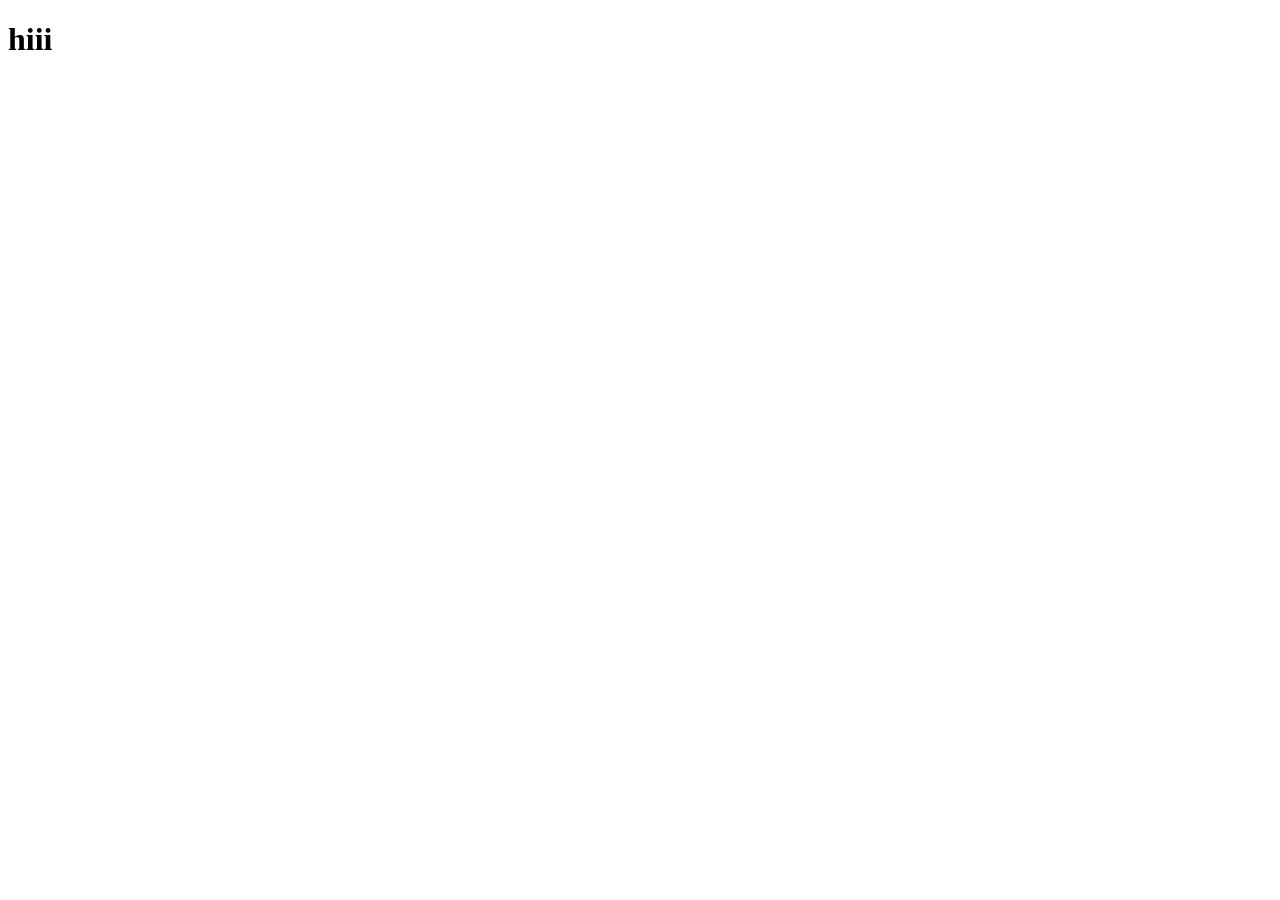
==== index.html @ 68145287 "crate new project" ====
<!DOCTYPE html>
<html lang="en">
<head>
    <meta charset="UTF-8">
    <meta name="viewport" content="width=<device-width>, initial-scale=1.0">
    <title>Document</title>
</head>
<body>
    <h1>hiii</h1>
    
</body>
</html>
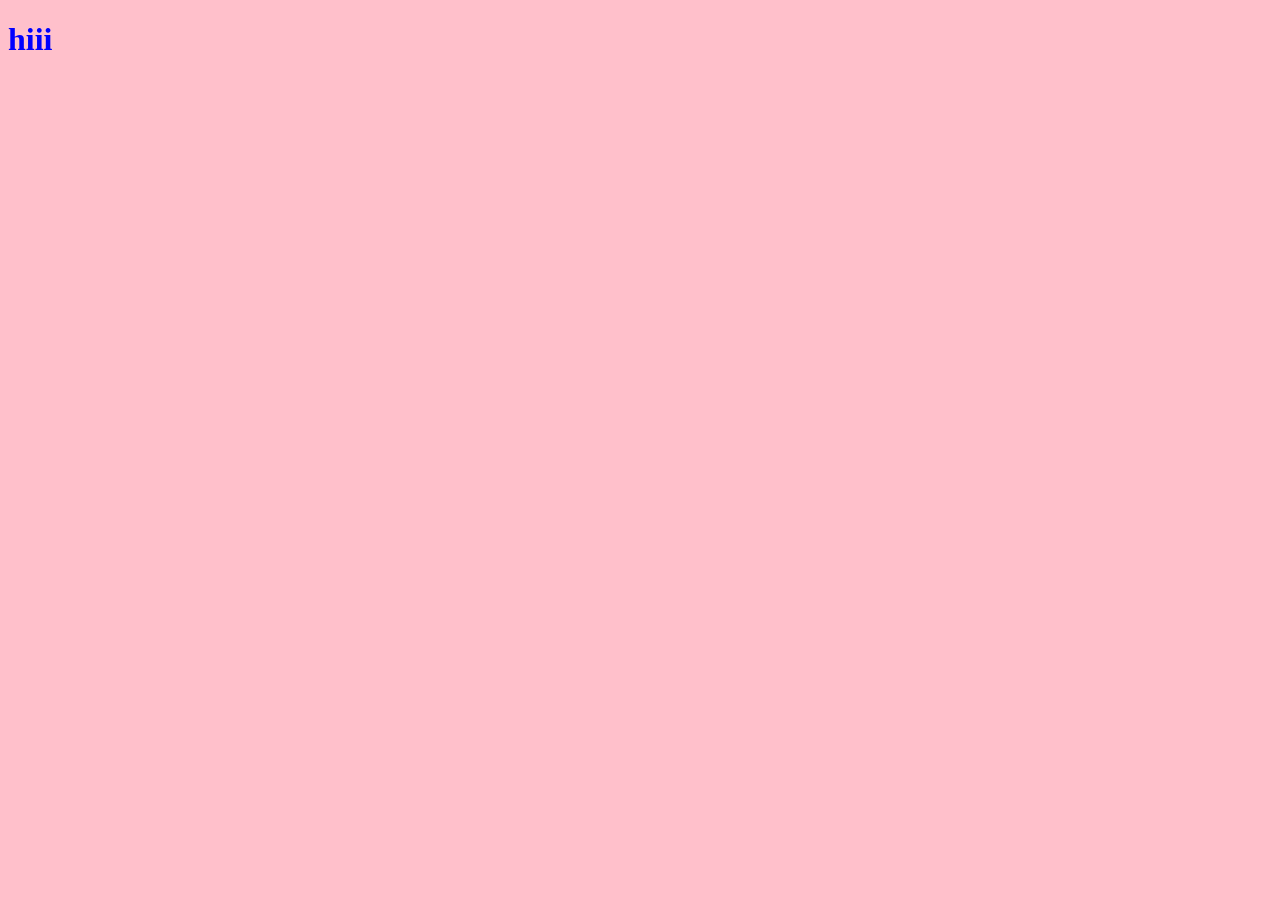
==== commit d1ed2e8a: "chane color new project" ====
--- a/index.html
+++ b/index.html
@@ -2,6 +2,7 @@
 <html lang="en">
 <head>
     <meta charset="UTF-8">
+    <link rel="stylesheet" href="style.css">
     <meta name="viewport" content="width=<device-width>, initial-scale=1.0">
     <title>Document</title>
 </head>
--- a/style.css
+++ b/style.css
@@ -0,0 +1,4 @@
+body{
+    color: blue;
+    background-color: pink;
+}
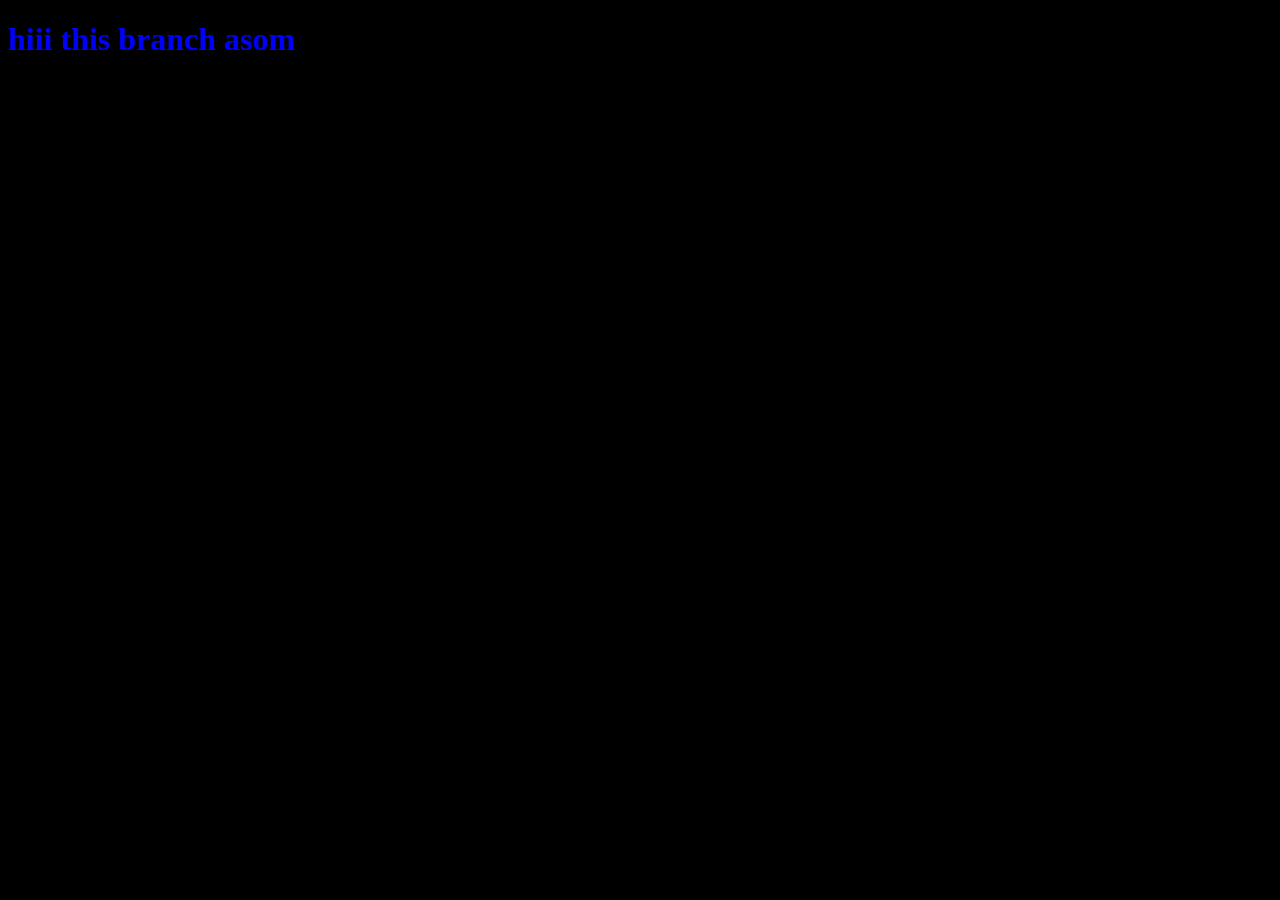
==== commit 8acbc08e: "crate branch asom and change color" ====
--- a/index.html
+++ b/index.html
@@ -7,7 +7,7 @@
     <title>Document</title>
 </head>
 <body>
-    <h1>hiii</h1>
+    <h1>hiii     this branch asom </h1>
     
 </body>
 </html>
--- a/style.css
+++ b/style.css
@@ -1,4 +1,4 @@
 body{
     color: blue;
-    background-color: pink;
+    background-color: black;
 }
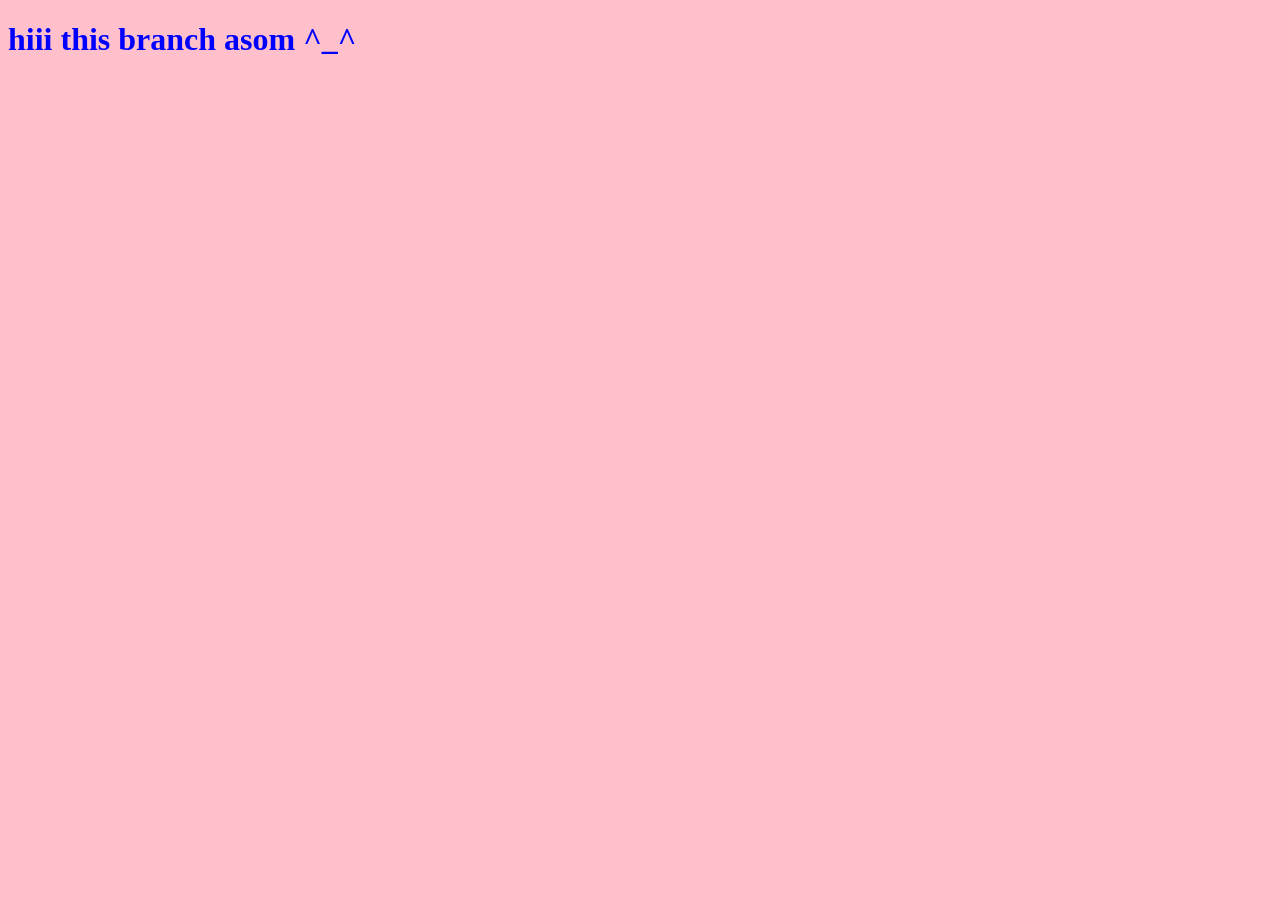
==== commit e0801bc6: "edite branch asom and change color" ====
--- a/index.html
+++ b/index.html
@@ -7,7 +7,7 @@
     <title>Document</title>
 </head>
 <body>
-    <h1>hiii     this branch asom </h1>
+    <h1>hiii     this branch asom ^_^ </h1>
     
 </body>
 </html>
--- a/style.css
+++ b/style.css
@@ -1,4 +1,4 @@
 body{
     color: blue;
-    background-color: black;
+    background-color: pink;
 }
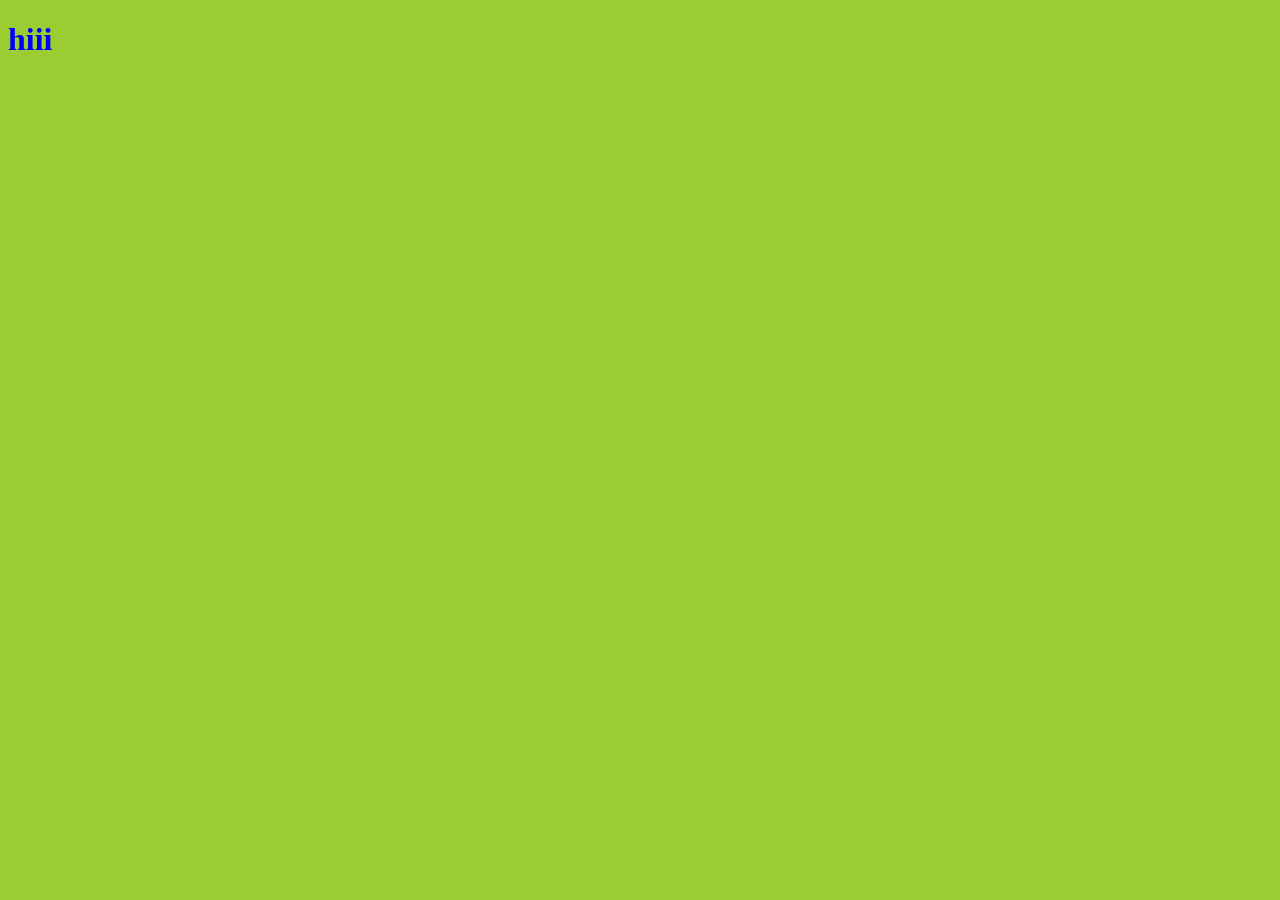
==== commit 12c3a2e9: "edite master  and change color" ====
--- a/index.html
+++ b/index.html
@@ -7,7 +7,7 @@
     <title>Document</title>
 </head>
 <body>
-    <h1>hiii     this branch asom ^_^ </h1>
+    <h1>hiii  </h1>
     
 </body>
 </html>
--- a/style.css
+++ b/style.css
@@ -1,4 +1,4 @@
 body{
     color: blue;
-    background-color: pink;
+    background-color: yellowgreen;
 }
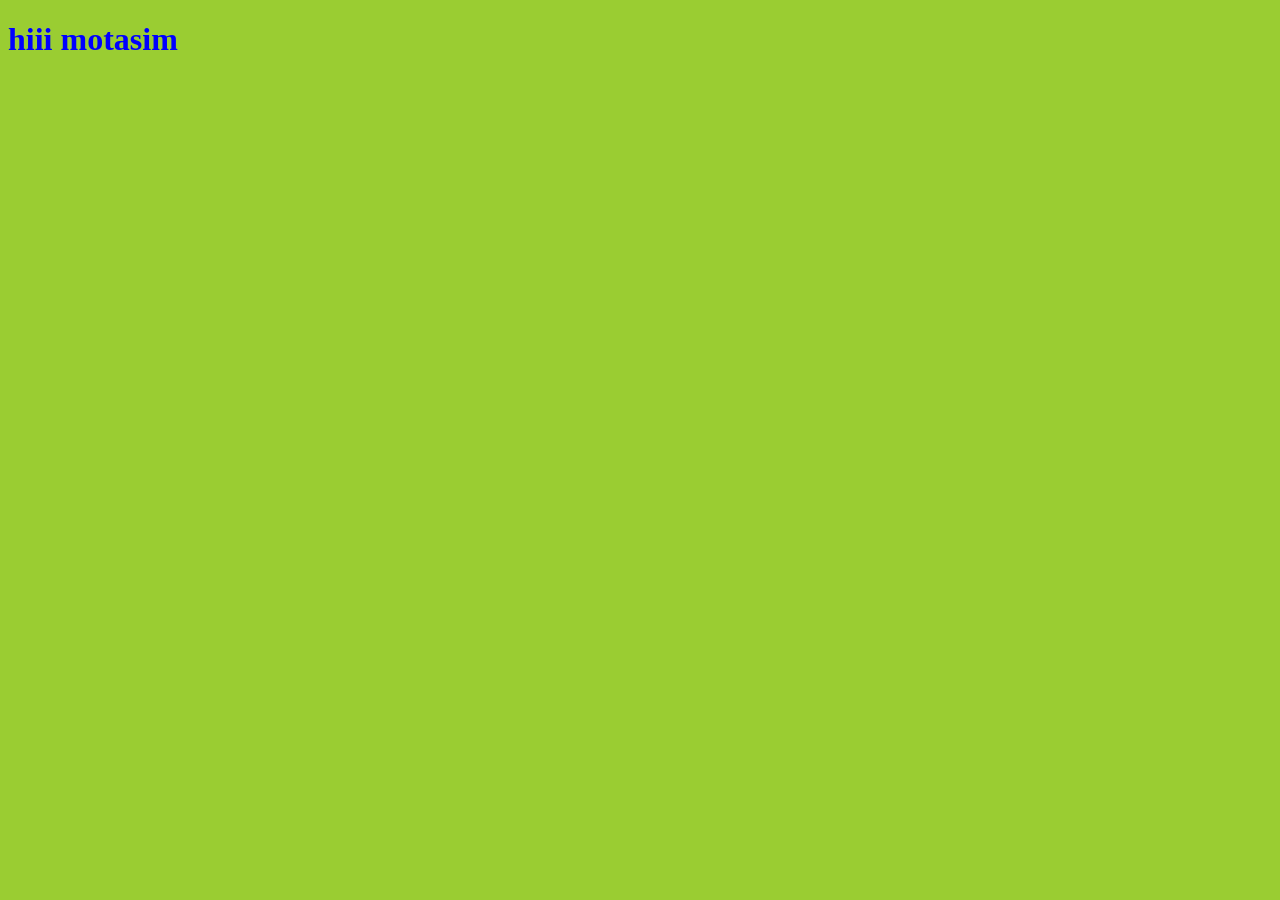
==== commit 18846668: "Update index.html add motasim" ====
--- a/index.html
+++ b/index.html
@@ -7,7 +7,7 @@
     <title>Document</title>
 </head>
 <body>
-    <h1>hiii  </h1>
+    <h1>hiii  motasim </h1>
     
 </body>
-</html>+</html>
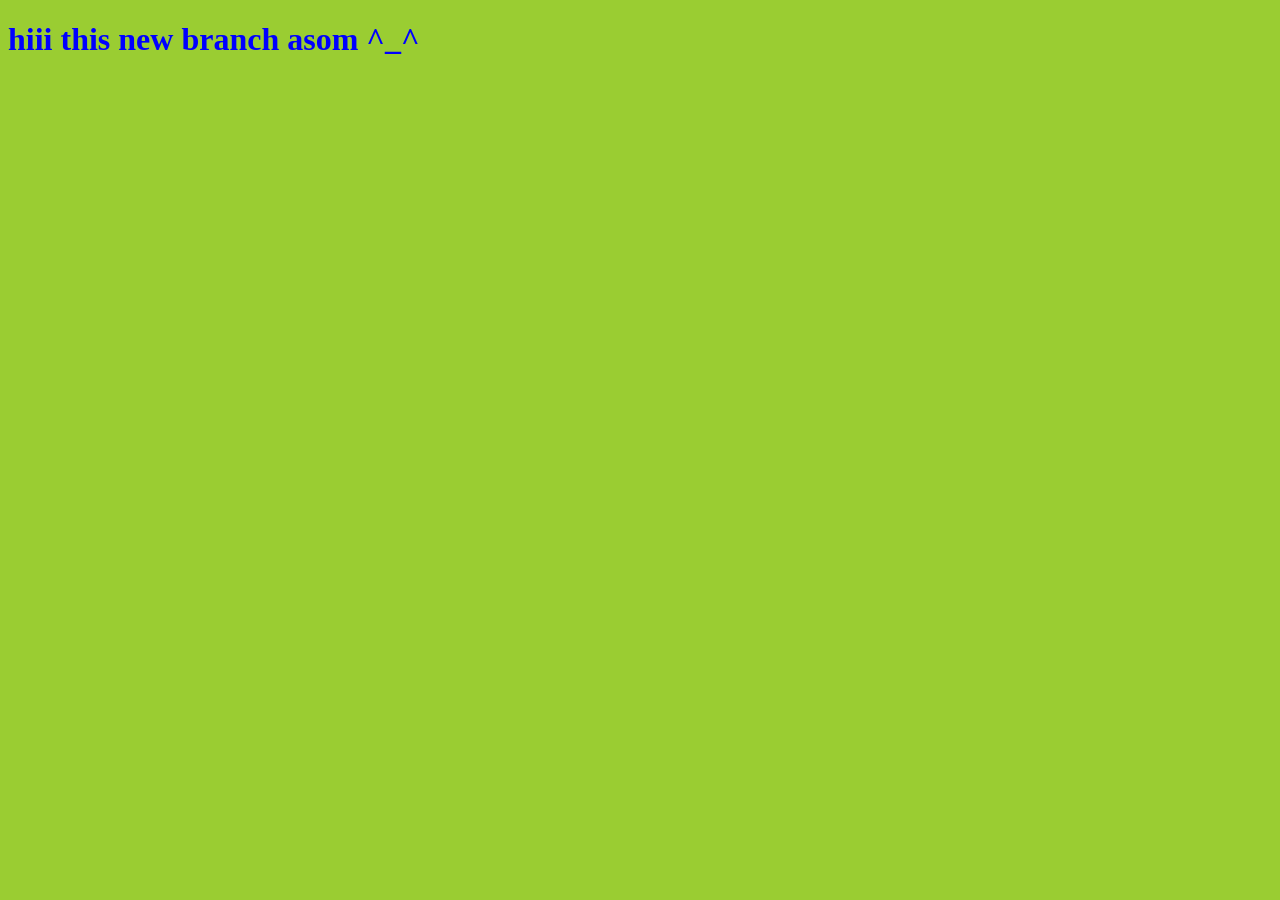
==== commit 9337e429: "edite asssssom 2  and change color" ====
--- a/index.html
+++ b/index.html
@@ -7,7 +7,7 @@
     <title>Document</title>
 </head>
 <body>
-    <h1>hiii  motasim </h1>
+    <h1>hiii     this  new branch asom ^_^ </h1>
     
 </body>
-</html>
+</html>
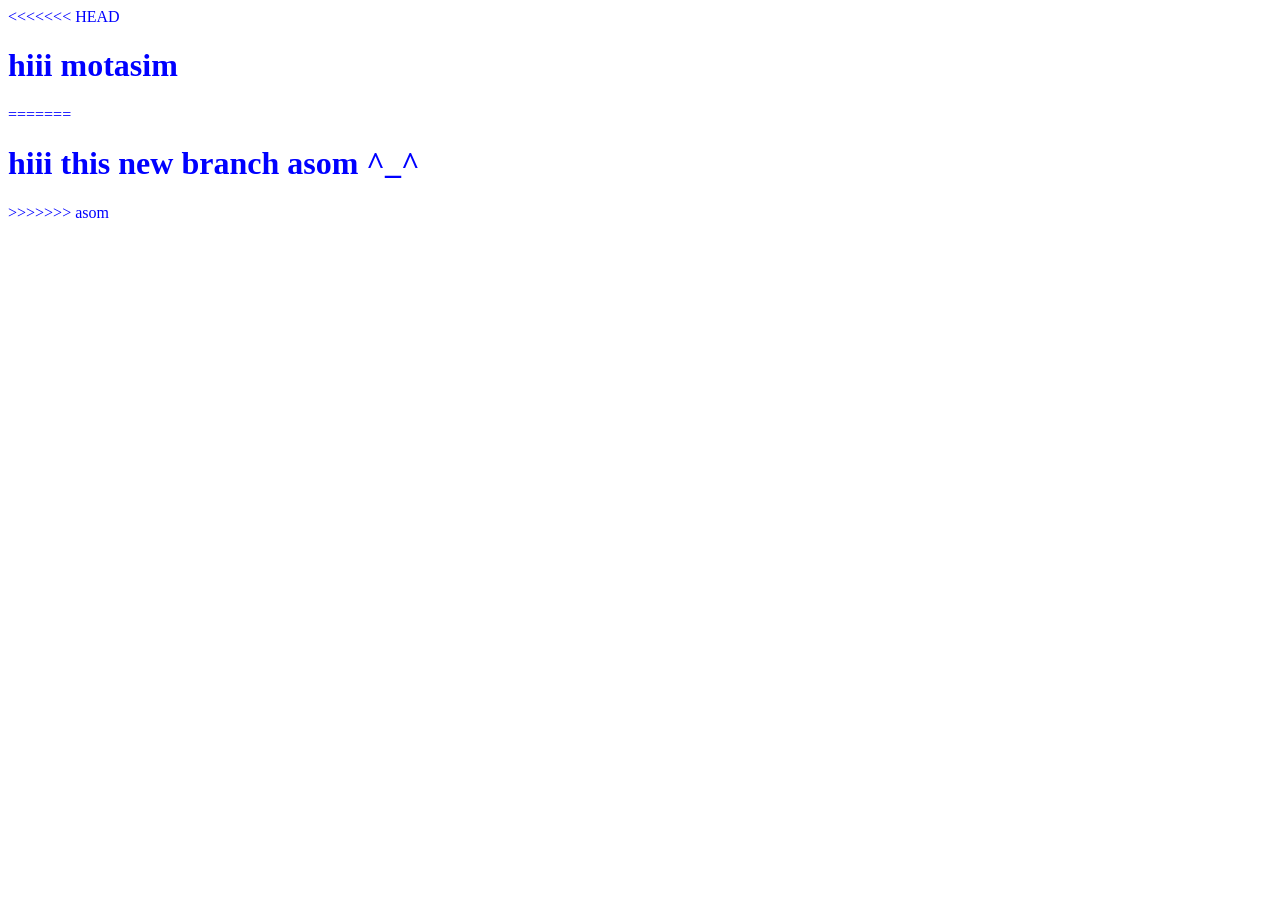
==== commit e635ebd3: "edite asssssom 2  and change color" ====
--- a/index.html
+++ b/index.html
@@ -7,7 +7,11 @@
     <title>Document</title>
 </head>
 <body>
+<<<<<<< HEAD
+    <h1>hiii  motasim </h1>
+=======
     <h1>hiii     this  new branch asom ^_^ </h1>
+>>>>>>> asom
     
 </body>
-</html>+</html>
--- a/style.css
+++ b/style.css
@@ -1,4 +1,8 @@
 body{
     color: blue;
+<<<<<<< HEAD
     background-color: yellowgreen;
+=======
+    background-color: pink;
+>>>>>>> asom
 }
